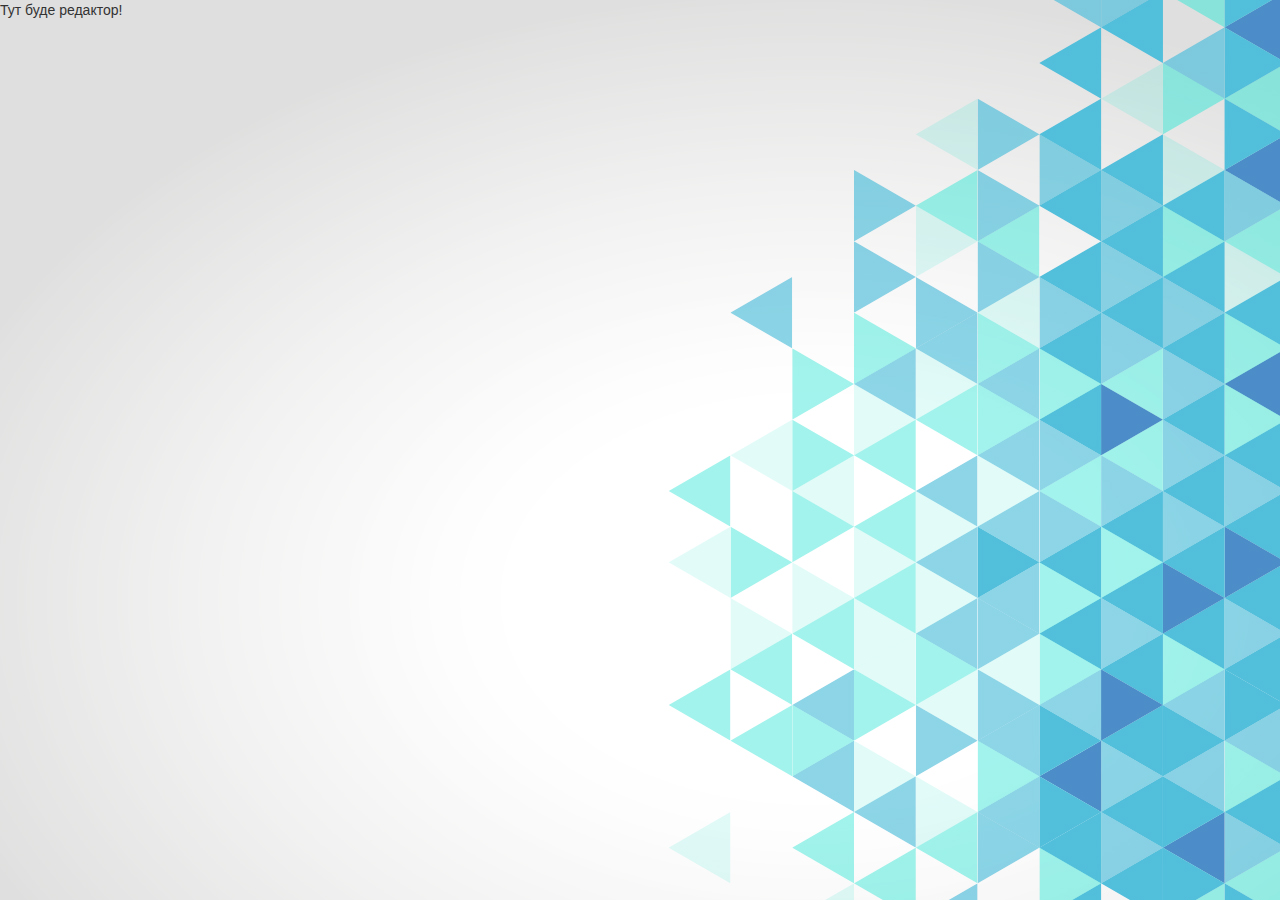
==== tab2.html @ 004420b2 "expert" ====
<!DOCTYPE html PUBLIC "-//W3C//DTD XHTML 1.0 Transitional//EN" "http://www.w3.org/TR/xhtml1/DTD/xhtml1-transitional.dtd"> 
<html>
<head>
	<title>Редактор експертної системи</title>
	  <link href="css/bootstrap.min.css" rel="stylesheet">
	  <link href="css.css" rel="stylesheet" type="text/css" />
	  <style>
  body { background: url('85.jpg'); }
</style>
	</head>
<body>
<p>Тут буде редактор!</p>
</body>
</html>
---- css.css ----
.muted {
    color: #008080;
    background: rgba(220, 220, 220, 0.4);
    width: 600px; 
	height:150px;
	border-radius: 10px;
	margin-top: 35px;
	margin-left:350px;
}
    .style{

	color: #008080;
	font-family: Segoe Print; 
	font-size: 24px;
	background: rgba(220, 220, 220, 0.4);
}
    #h1 {
	font-family: Segoe Print; 
	font-size: 220%;
	
}
#h3 {
	font-family: Segoe Print; 
	font-size: 170%;
}

   #form{ 
    width: 600px; 
	height:150px;
    padding: 20px;
    background: #E6E6FA;
	border: 4px solid #20B2AA; 
	border-radius: 10px;
	margin-left: 350px;
    margin-top: 10px;

}
   .btn{
    background: #20B2AA; 
    width: 40%;	
    color: white; 
    font-size: 12pt; 
	margin-left:5px;
	border-radius: 10px;
    margin-left: 70px;
    margin-top: 10px;
}

	.search-query {
	border: 1px solid #20B2AA;
    background: #ffffff ;
    height: 24px; 
    width: 250px; 
    font-size: 13px;
    font-family: Tahoma; 
    margin-left: 50px;
    margin-top: 50px;
}
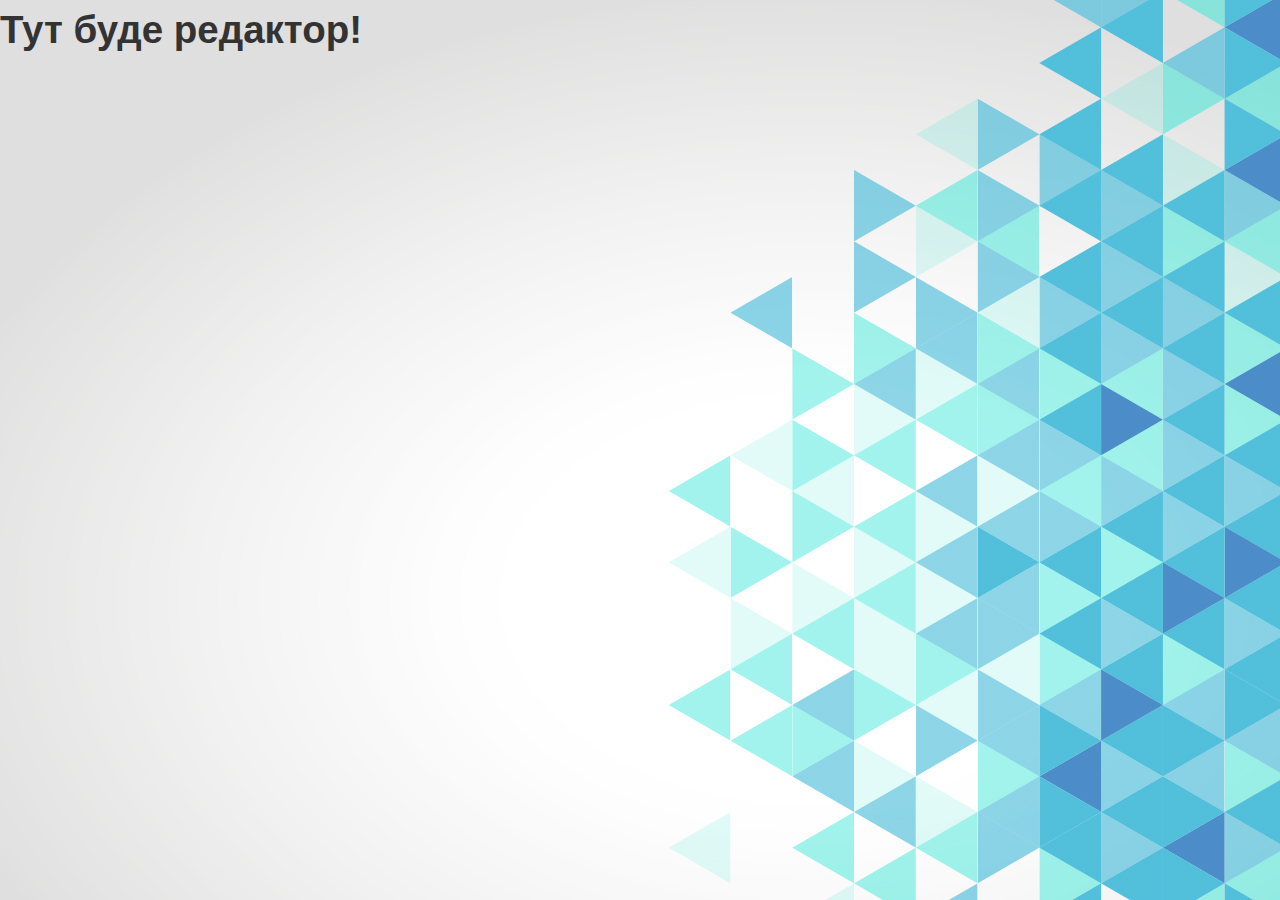
==== commit 85e9b343: "Update tab2.html" ====
--- a/tab2.html
+++ b/tab2.html
@@ -9,6 +9,6 @@
 </style>
 	</head>
 <body>
-<p>Тут буде редактор!</p>
+<h1>Тут буде редактор!</h1>
 </body>
-</html>+</html>
